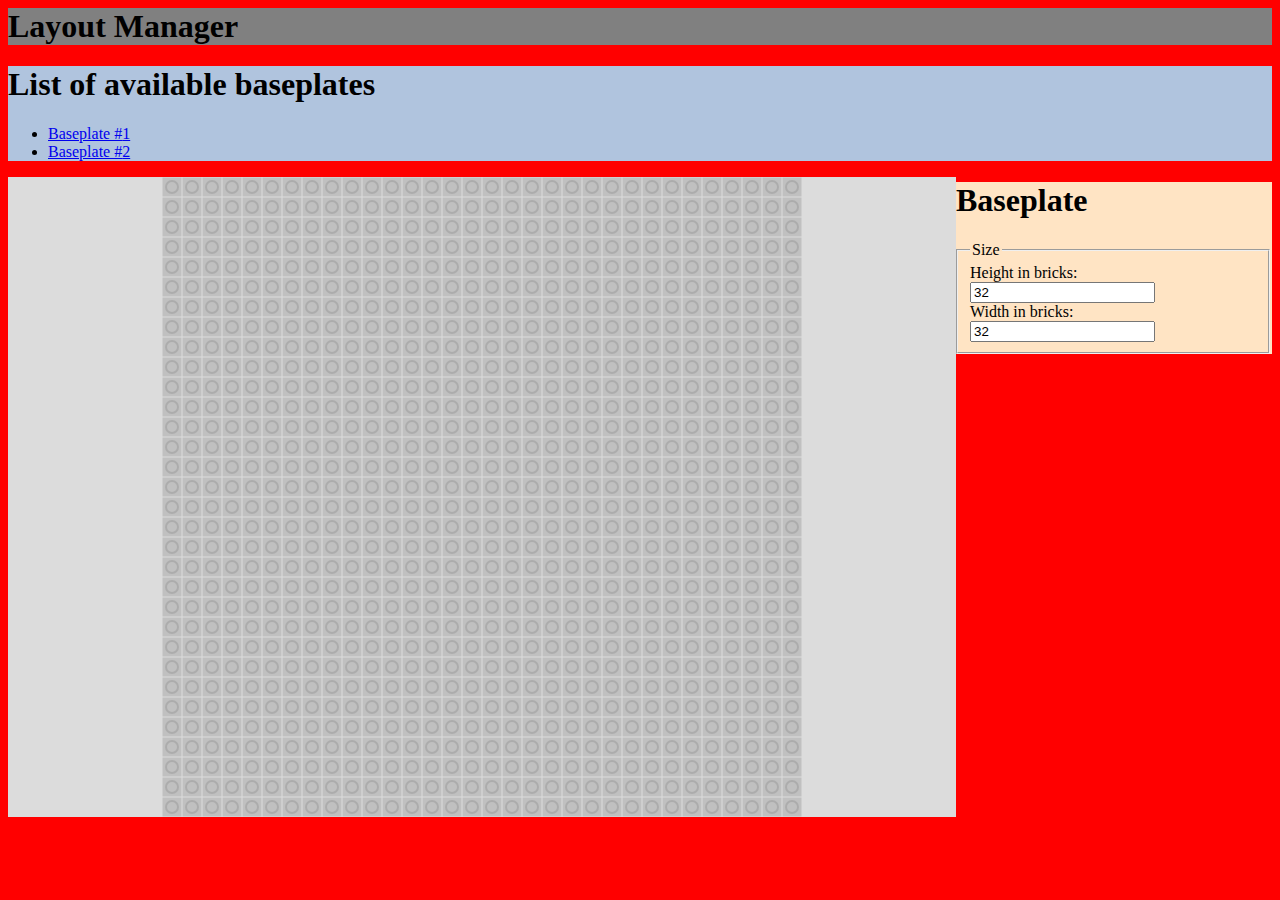
==== index.html @ 9a8347de "Refactor: Module to Baseplate" ====
<html>
	<head>
		<link rel="stylesheet" type="text/css" href="static/css/main.css" />
	</head>
	<body>
		<div class="grid-container">
			<div id="navbar">
				<h1>Layout Manager</h1>
			</div>
			<div id="baseplates">
				<h1>List of available baseplates</h1>
				<ul id="baseplate-list">
					<li class="skeleton"><a>Baseplate #<span class="id"></span></a></li>
				</ul>
			</div>
			<div id="view">
				<svg id="snap" width="100%" height="100%" xmlns="http://www.w3.org">
					<defs>
						<pattern id="grid" width="20" height="20" patternUnits="userSpaceOnUse">
							<path d="M 0 0 L 20 0 20 20 0 20 z" stroke="gainsboro" stroke-width="1" fill="silver"></path>
						</pattern>
						<pattern id="stud" width="20" height="20" patternUnits="userSpaceOnUse">
							<circle cx="10" cy="10" r="6" stroke="black" stroke-width="2" stroke-opacity="0.1" fill="none" />
						</pattern>
					</defs>
					<rect fill="url(#grid)" id="background-rect" x="0" y="0" width="100%" height="100%" />
					<g id="rect-container" />
					<rect id="hover-rect" x="0" y="0" width="20" height="20" fill="orange" fill-opacity="0.5" />
					<g id="point-container" />
					<rect fill="url(#stud)" id="stud-background-rect" x="0" y="0" width="100%" height="100%" />
				</svg>
			</div>
			<div id="baseplate-view">
				<h1>Baseplate</h1>
				<fieldset>
						<legend>Size</legend>
						<label for="module-height">Height in bricks:</label>
						<input id="module-height" name="height" type="number" value="32"/><br />
						<label for="module-width">Width in bricks:</label>
						<input id="module-width" name="width" type="number" value="32"/>
				</fieldset>
				<ul id="module-list">
					<li class="skeleton">
						<a class="show-edit-module-form">Plate #<span class="id"></span> - X:<span class="x"></span> Y:<span class="y"></span> Z:<span class="z"></span> W:<span class="w"></span> H:<span class="h"></span></a>
						<form class="edit-module-form">
							<fieldset>
								<legend>Plate #<span class="id"></span></legend>
								<label>X:<input type="number" class="input-x" name="x"/></label><br />
								<label>Y:<input type="number" class="input-y" name="y" value=""/></label><br />
								<label>Z:<input type="number" class="input-z" name="z" value=""/></label><br />
								<label>Height:<input type="number" class="input-height" name="height"/></label><br />
								<label>Width:<input type="number" class="input-width" name="width" /></label><br />
								<label>Color:
									<select class="input-color">
									</select>
								</label><br />
								<input type="button" class="input-delete" value="Delete" />
							</fieldset>
						</form>
					</li>
				</ul>
			</div>
		</div>
		<script type="text/javascript" src="static/js/util/globals.js"></script>
		<script type="text/javascript" src="static/js/util/classes.js"></script>
		<script type="text/javascript" src="static/js/util/eventhandler.js"></script>
		<script type="text/javascript" src="static/js/elements/app.js"></script>
		<script type="text/javascript" src="static/js/elements/baseplates.js"></script>
		<script type="text/javascript" src="static/js/elements/view.js"></script>
		<script type="text/javascript" src="static/js/elements/editor.js"></script>
		<script type="text/javascript" src="static/js/elements/baseplate.js"></script>
		<script type="text/javascript" src="static/js/elements/log.js"></script>
		<script type="text/javascript" src="static/js/util/routing.js"></script>
	</body>
</html>
---- static/css/main.css ----
/* Note: This file should only contain @imports. */
/* First, files that handle positioning elements */
@import url('layout/landscape.css') all and (orientation: landscape);
@import url('layout/portrait.css') all and (orientation: portrait);
/* Then, files that handle look of individual elements */
@import url('elements/navbar.css');
@import url('elements/view.css');
@import url('elements/baseplate.css');
@import url('elements/baseplates.css');
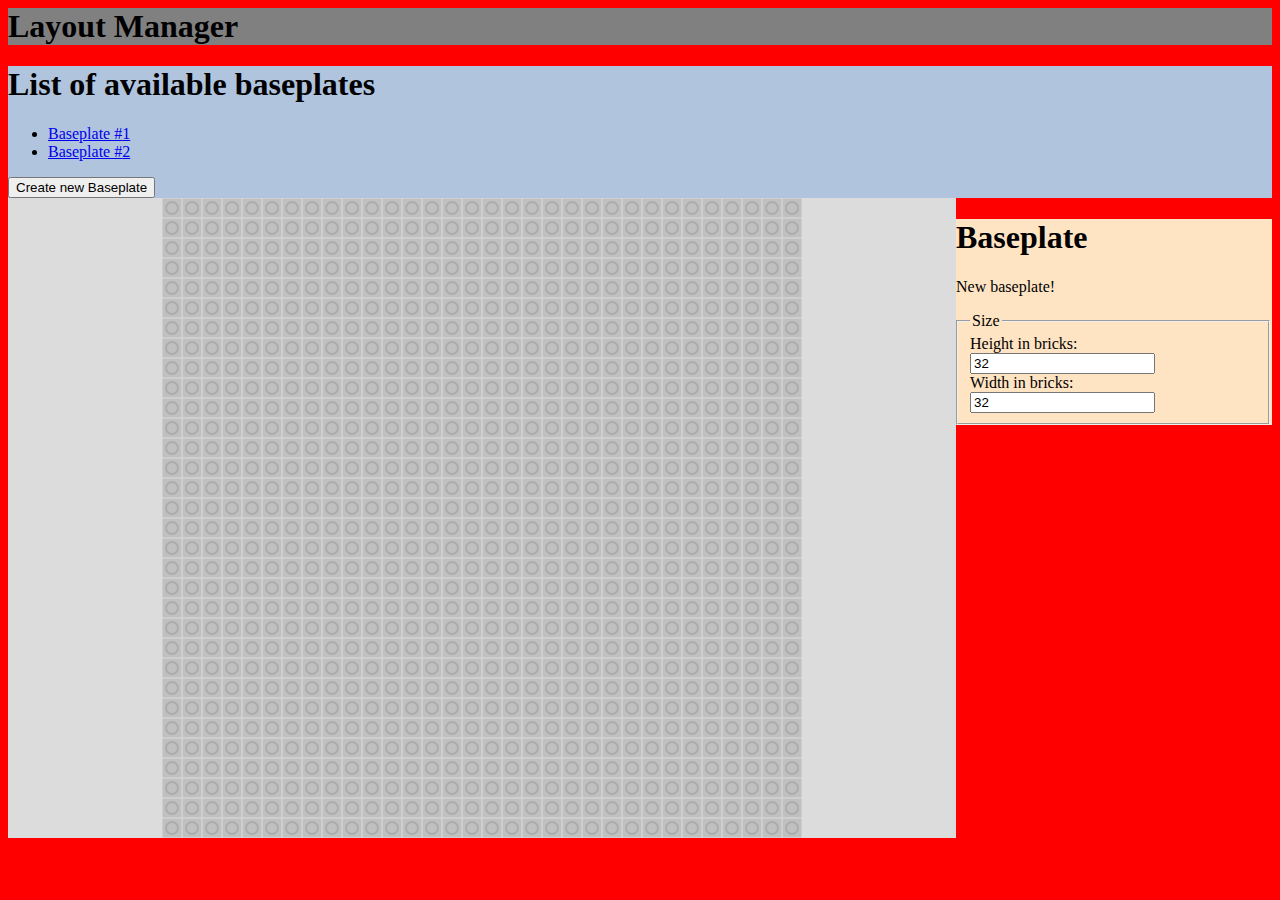
==== commit 0be6d8f1: "Feature: "Create new Baseplate" button and feature added." ====
--- a/index.html
+++ b/index.html
@@ -12,6 +12,7 @@
 				<ul id="baseplate-list">
 					<li class="skeleton"><a>Baseplate #<span class="id"></span></a></li>
 				</ul>
+				<button id="add-baseplate">Create new Baseplate</button>
 			</div>
 			<div id="view">
 				<svg id="snap" width="100%" height="100%" xmlns="http://www.w3.org">
@@ -32,17 +33,19 @@
 			</div>
 			<div id="baseplate-view">
 				<h1>Baseplate</h1>
+				<p class="edit-baseplate">ID:<span class="id"></span></p>
+				<p class="new-baseplate">New baseplate!</p>
 				<fieldset>
 						<legend>Size</legend>
-						<label for="module-height">Height in bricks:</label>
-						<input id="module-height" name="height" type="number" value="32"/><br />
-						<label for="module-width">Width in bricks:</label>
-						<input id="module-width" name="width" type="number" value="32"/>
+						<label for="baseplate-height">Height in bricks:</label>
+						<input id="baseplate-height" name="height" type="number" value="32"/><br />
+						<label for="baseplate-width">Width in bricks:</label>
+						<input id="baseplate-width" name="width" type="number" value="32"/>
 				</fieldset>
-				<ul id="module-list">
+				<ul id="plate-list">
 					<li class="skeleton">
-						<a class="show-edit-module-form">Plate #<span class="id"></span> - X:<span class="x"></span> Y:<span class="y"></span> Z:<span class="z"></span> W:<span class="w"></span> H:<span class="h"></span></a>
-						<form class="edit-module-form">
+						<a class="show-edit-plate-form">Plate #<span class="id"></span> - X:<span class="x"></span> Y:<span class="y"></span> Z:<span class="z"></span> W:<span class="w"></span> H:<span class="h"></span></a>
+						<form class="edit-plate-form">
 							<fieldset>
 								<legend>Plate #<span class="id"></span></legend>
 								<label>X:<input type="number" class="input-x" name="x"/></label><br />
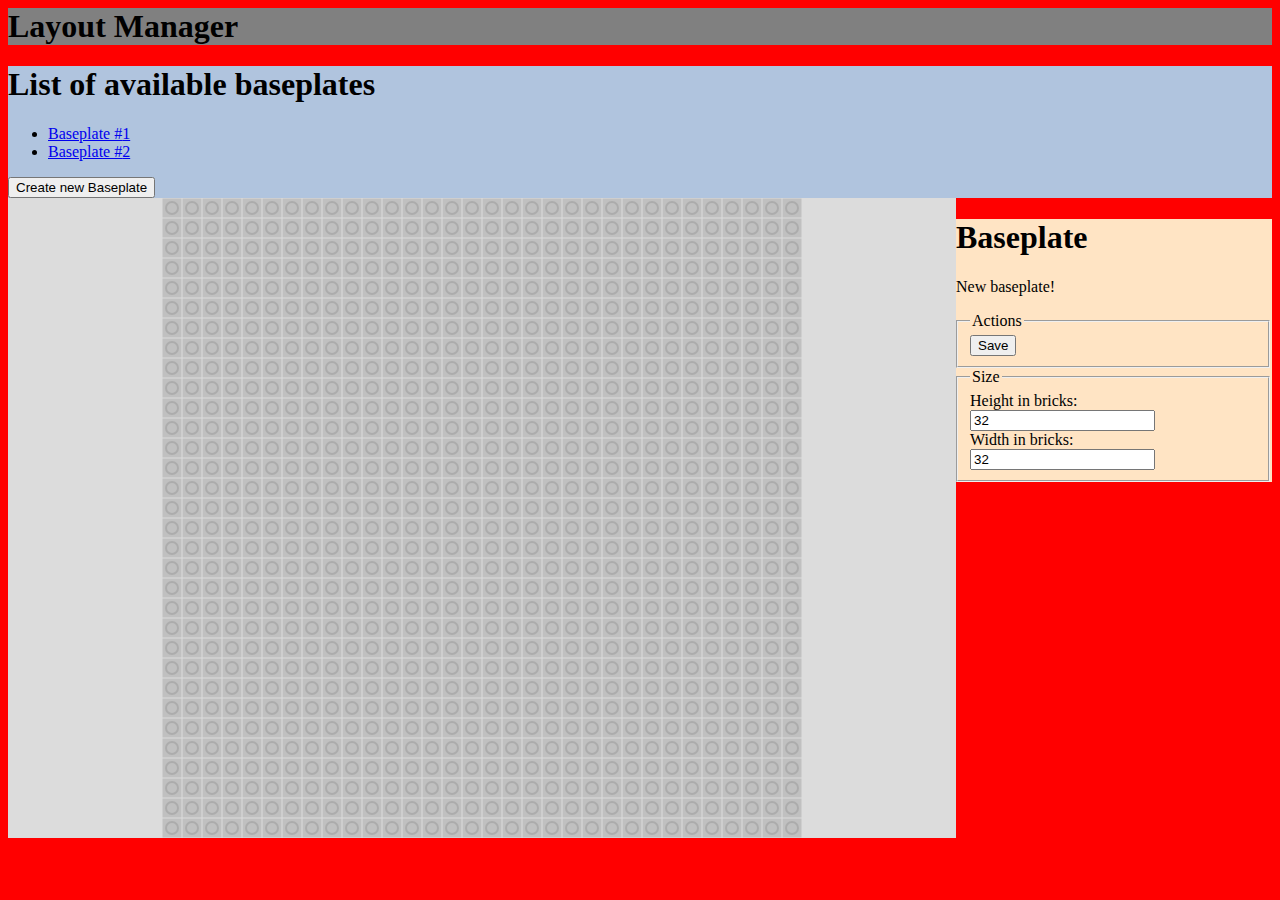
==== commit 39ba09ae: "Feature: "Create new Baseplate" button Bugfix: Resetting active baseplate did not reset the editor e" ====
--- a/index.html
+++ b/index.html
@@ -36,11 +36,15 @@
 				<p class="edit-baseplate">ID:<span class="id"></span></p>
 				<p class="new-baseplate">New baseplate!</p>
 				<fieldset>
-						<legend>Size</legend>
-						<label for="baseplate-height">Height in bricks:</label>
-						<input id="baseplate-height" name="height" type="number" value="32"/><br />
-						<label for="baseplate-width">Width in bricks:</label>
-						<input id="baseplate-width" name="width" type="number" value="32"/>
+					<legend>Actions</legend>
+					<button id="save-baseplate">Save</button>
+				</fieldset>
+				<fieldset>
+					<legend>Size</legend>
+					<label for="baseplate-height">Height in bricks:</label>
+					<input id="baseplate-height" name="height" type="number" value="32"/><br />
+					<label for="baseplate-width">Width in bricks:</label>
+					<input id="baseplate-width" name="width" type="number" value="32"/>
 				</fieldset>
 				<ul id="plate-list">
 					<li class="skeleton">
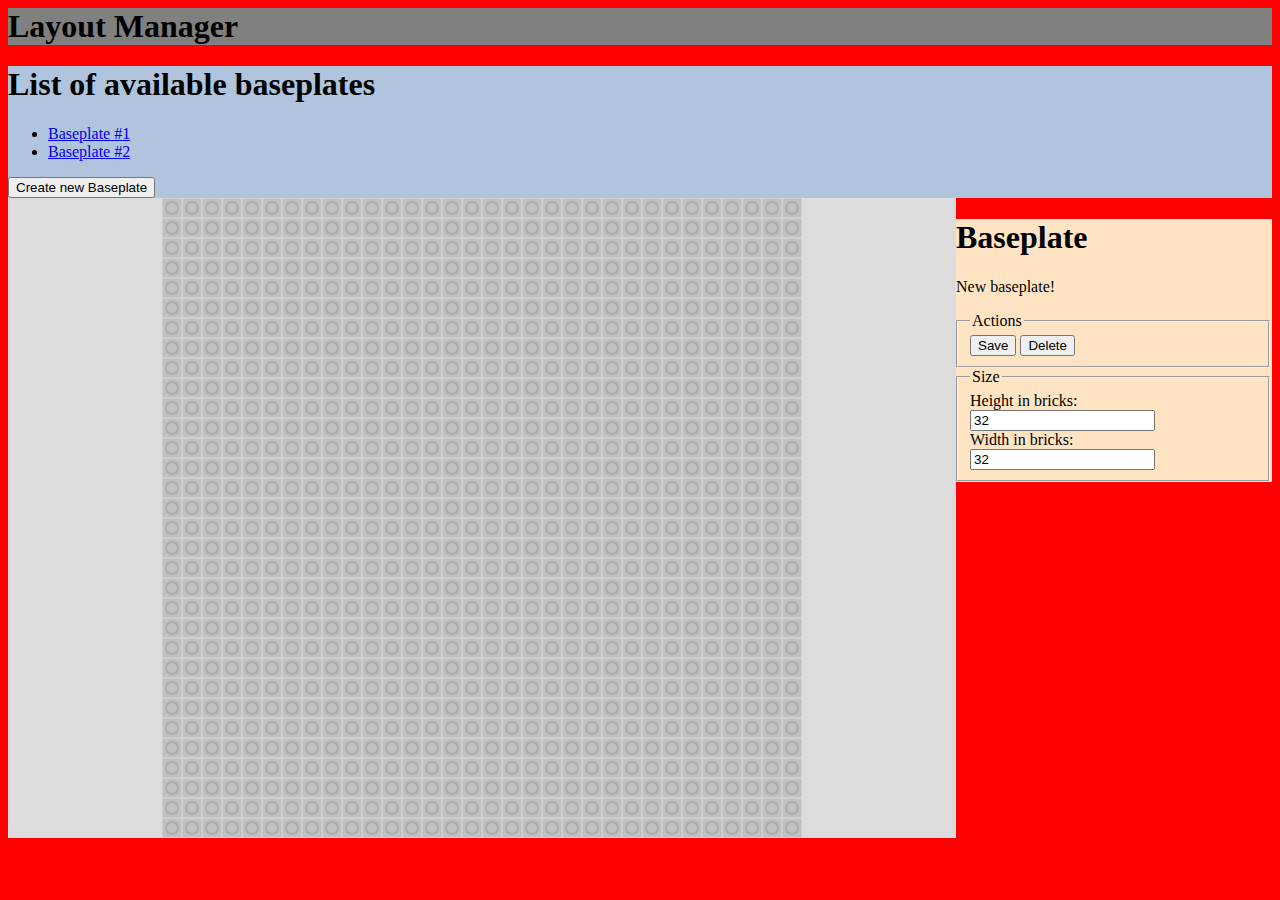
==== commit 0bacb58e: "Feature: "Delete baseplate" button added. Closes #24 Change: When user wants to open new baseplate w" ====
--- a/index.html
+++ b/index.html
@@ -38,6 +38,7 @@
 				<fieldset>
 					<legend>Actions</legend>
 					<button id="save-baseplate">Save</button>
+					<button id="delete-baseplate">Delete</button>
 				</fieldset>
 				<fieldset>
 					<legend>Size</legend>
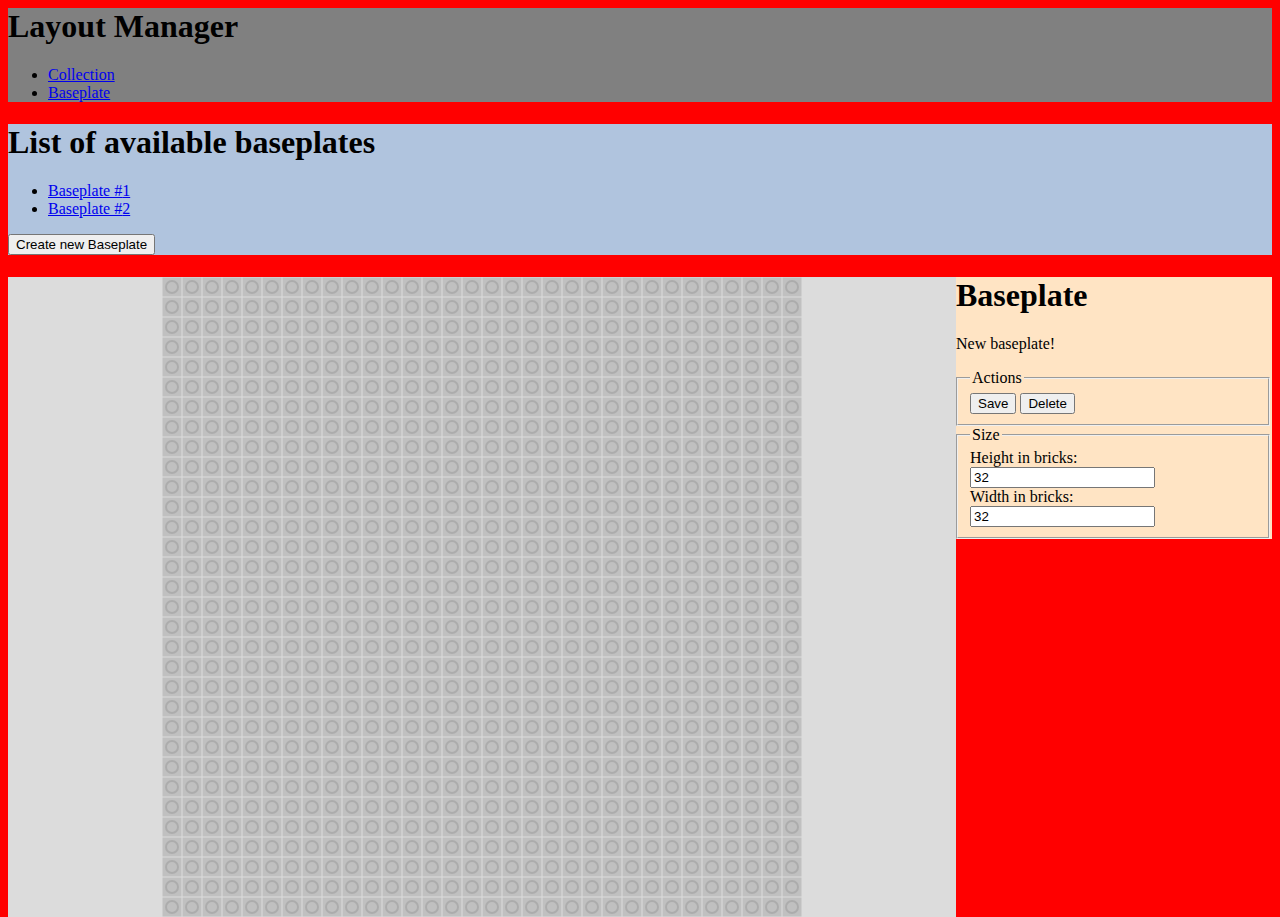
==== commit b8f760a8: "Refactor: Rearranging elements in HTML to prepare for navbar functionality" ====
--- a/index.html
+++ b/index.html
@@ -3,10 +3,18 @@
 		<link rel="stylesheet" type="text/css" href="static/css/main.css" />
 	</head>
 	<body>
-		<div class="grid-container">
+		<div id="app-container">
+
 			<div id="navbar">
 				<h1>Layout Manager</h1>
+				<nav>
+					<ul>
+						<li><a href="#baseplate-list">Collection</a></li>
+						<li><a href="#baseplate">Baseplate</li></a>
+					</ul>
+				</nav>
 			</div>
+
 			<div id="baseplates">
 				<h1>List of available baseplates</h1>
 				<ul id="baseplate-list">
@@ -14,59 +22,62 @@
 				</ul>
 				<button id="add-baseplate">Create new Baseplate</button>
 			</div>
-			<div id="view">
-				<svg id="snap" width="100%" height="100%" xmlns="http://www.w3.org">
-					<defs>
-						<pattern id="grid" width="20" height="20" patternUnits="userSpaceOnUse">
-							<path d="M 0 0 L 20 0 20 20 0 20 z" stroke="gainsboro" stroke-width="1" fill="silver"></path>
-						</pattern>
-						<pattern id="stud" width="20" height="20" patternUnits="userSpaceOnUse">
-							<circle cx="10" cy="10" r="6" stroke="black" stroke-width="2" stroke-opacity="0.1" fill="none" />
-						</pattern>
-					</defs>
-					<rect fill="url(#grid)" id="background-rect" x="0" y="0" width="100%" height="100%" />
-					<g id="rect-container" />
-					<rect id="hover-rect" x="0" y="0" width="20" height="20" fill="orange" fill-opacity="0.5" />
-					<g id="point-container" />
-					<rect fill="url(#stud)" id="stud-background-rect" x="0" y="0" width="100%" height="100%" />
-				</svg>
-			</div>
-			<div id="baseplate-view">
-				<h1>Baseplate</h1>
-				<p class="edit-baseplate">ID:<span class="id"></span></p>
-				<p class="new-baseplate">New baseplate!</p>
-				<fieldset>
-					<legend>Actions</legend>
-					<button id="save-baseplate">Save</button>
-					<button id="delete-baseplate">Delete</button>
-				</fieldset>
-				<fieldset>
-					<legend>Size</legend>
-					<label for="baseplate-height">Height in bricks:</label>
-					<input id="baseplate-height" name="height" type="number" value="32"/><br />
-					<label for="baseplate-width">Width in bricks:</label>
-					<input id="baseplate-width" name="width" type="number" value="32"/>
-				</fieldset>
-				<ul id="plate-list">
-					<li class="skeleton">
-						<a class="show-edit-plate-form">Plate #<span class="id"></span> - X:<span class="x"></span> Y:<span class="y"></span> Z:<span class="z"></span> W:<span class="w"></span> H:<span class="h"></span></a>
-						<form class="edit-plate-form">
-							<fieldset>
-								<legend>Plate #<span class="id"></span></legend>
-								<label>X:<input type="number" class="input-x" name="x"/></label><br />
-								<label>Y:<input type="number" class="input-y" name="y" value=""/></label><br />
-								<label>Z:<input type="number" class="input-z" name="z" value=""/></label><br />
-								<label>Height:<input type="number" class="input-height" name="height"/></label><br />
-								<label>Width:<input type="number" class="input-width" name="width" /></label><br />
-								<label>Color:
-									<select class="input-color">
-									</select>
-								</label><br />
-								<input type="button" class="input-delete" value="Delete" />
-							</fieldset>
-						</form>
-					</li>
-				</ul>
+
+			<div id="baseplate-edit">
+				<div id="baseplate-view">
+					<svg id="baseplate-svg" width="100%" height="100%" xmlns="http://www.w3.org">
+						<defs>
+							<pattern id="grid" width="20" height="20" patternUnits="userSpaceOnUse">
+								<path d="M 0 0 L 20 0 20 20 0 20 z" stroke="gainsboro" stroke-width="1" fill="silver"></path>
+							</pattern>
+							<pattern id="stud" width="20" height="20" patternUnits="userSpaceOnUse">
+								<circle cx="10" cy="10" r="6" stroke="black" stroke-width="2" stroke-opacity="0.1" fill="none" />
+							</pattern>
+						</defs>
+						<rect fill="url(#grid)" id="background-rect" x="0" y="0" width="100%" height="100%" />
+						<g id="rect-container" />
+						<rect id="hover-rect" x="0" y="0" width="20" height="20" fill="orange" fill-opacity="0.5" />
+						<g id="point-container" />
+						<rect fill="url(#stud)" id="stud-background-rect" x="0" y="0" width="100%" height="100%" />
+					</svg>
+				</div>
+				<div id="baseplate-data">
+					<h1>Baseplate</h1>
+					<p class="edit-baseplate">ID:<span class="id"></span></p>
+					<p class="new-baseplate">New baseplate!</p>
+					<fieldset>
+						<legend>Actions</legend>
+						<button id="save-baseplate">Save</button>
+						<button id="delete-baseplate">Delete</button>
+					</fieldset>
+					<fieldset>
+						<legend>Size</legend>
+						<label for="baseplate-height">Height in bricks:</label>
+						<input id="baseplate-height" name="height" type="number" value="32"/><br />
+						<label for="baseplate-width">Width in bricks:</label>
+						<input id="baseplate-width" name="width" type="number" value="32"/>
+					</fieldset>
+					<ul id="plate-list">
+						<li class="skeleton">
+							<a class="show-edit-plate-form">Plate #<span class="id"></span> - X:<span class="x"></span> Y:<span class="y"></span> Z:<span class="z"></span> W:<span class="w"></span> H:<span class="h"></span></a>
+							<form class="edit-plate-form">
+								<fieldset>
+									<legend>Plate #<span class="id"></span></legend>
+									<label>X:<input type="number" class="input-x" name="x"/></label><br />
+									<label>Y:<input type="number" class="input-y" name="y" value=""/></label><br />
+									<label>Z:<input type="number" class="input-z" name="z" value=""/></label><br />
+									<label>Height:<input type="number" class="input-height" name="height"/></label><br />
+									<label>Width:<input type="number" class="input-width" name="width" /></label><br />
+									<label>Color:
+										<select class="input-color">
+										</select>
+									</label><br />
+									<input type="button" class="input-delete" value="Delete" />
+								</fieldset>
+							</form>
+						</li>
+					</ul>
+				</div>
 			</div>
 		</div>
 		<script type="text/javascript" src="static/js/util/globals.js"></script>
--- a/static/css/main.css
+++ b/static/css/main.css
@@ -4,6 +4,5 @@
 @import url('layout/portrait.css') all and (orientation: portrait);
 /* Then, files that handle look of individual elements */
 @import url('elements/navbar.css');
-@import url('elements/view.css');
-@import url('elements/baseplate.css');
-@import url('elements/baseplates.css');+@import url('elements/baseplate-view.css');
+@import url('elements/baseplate-list.css');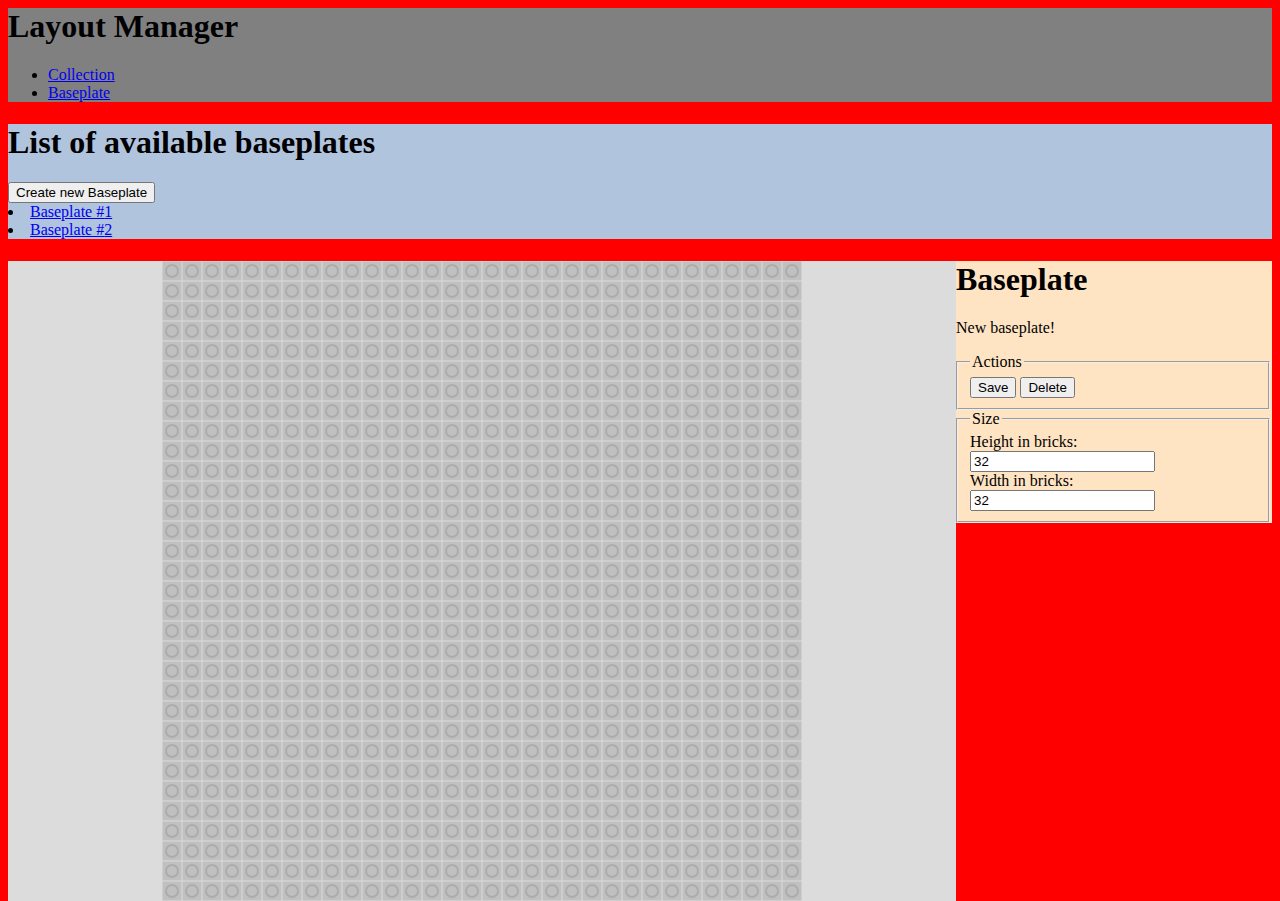
==== commit 2a989962: "Refactor: Renamed js files to reflect changes in code." ====
--- a/index.html
+++ b/index.html
@@ -15,9 +15,9 @@
 				</nav>
 			</div>
 
-			<div id="baseplates">
+			<div id="baseplate-list">
 				<h1>List of available baseplates</h1>
-				<ul id="baseplate-list">
+				<ul id="baseplate-collection">
 					<li class="skeleton"><a>Baseplate #<span class="id"></span></a></li>
 				</ul>
 				<button id="add-baseplate">Create new Baseplate</button>
@@ -84,10 +84,10 @@
 		<script type="text/javascript" src="static/js/util/classes.js"></script>
 		<script type="text/javascript" src="static/js/util/eventhandler.js"></script>
 		<script type="text/javascript" src="static/js/elements/app.js"></script>
-		<script type="text/javascript" src="static/js/elements/baseplates.js"></script>
+		<script type="text/javascript" src="static/js/elements/baseplate-list.js"></script>
 		<script type="text/javascript" src="static/js/elements/view.js"></script>
 		<script type="text/javascript" src="static/js/elements/editor.js"></script>
-		<script type="text/javascript" src="static/js/elements/baseplate.js"></script>
+		<script type="text/javascript" src="static/js/elements/baseplate-view.js"></script>
 		<script type="text/javascript" src="static/js/elements/log.js"></script>
 		<script type="text/javascript" src="static/js/util/routing.js"></script>
 	</body>
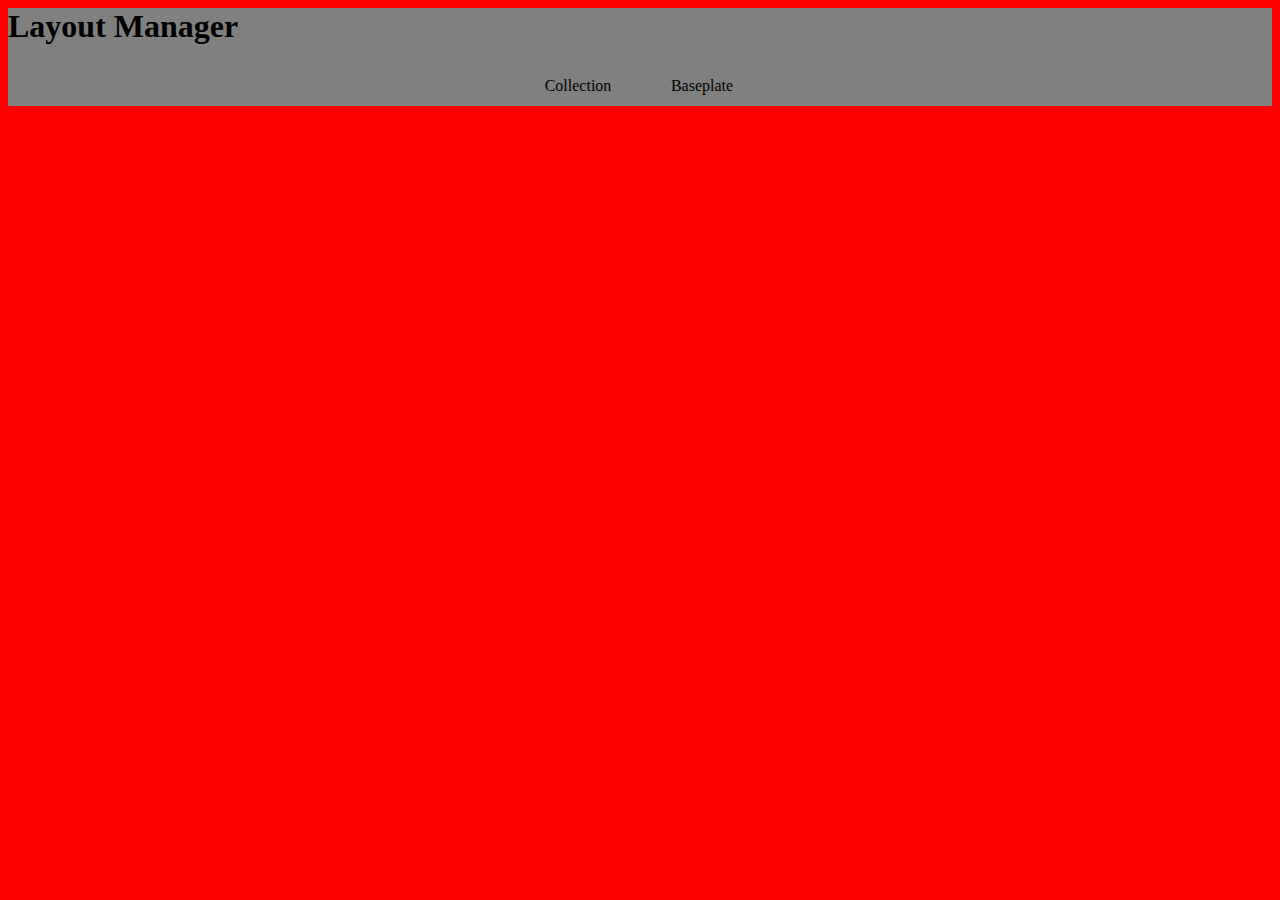
==== commit 658b0548: "Feature: Simple navbar functionality with showing only relevate element. Refactor: Some more renamin" ====
--- a/index.html
+++ b/index.html
@@ -9,13 +9,13 @@
 				<h1>Layout Manager</h1>
 				<nav>
 					<ul>
-						<li><a href="#baseplate-list">Collection</a></li>
+						<li><a href="#list">Collection</a></li>
 						<li><a href="#baseplate">Baseplate</li></a>
 					</ul>
 				</nav>
 			</div>
 
-			<div id="baseplate-list">
+			<div id="baseplate-list" class="element">
 				<h1>List of available baseplates</h1>
 				<ul id="baseplate-collection">
 					<li class="skeleton"><a>Baseplate #<span class="id"></span></a></li>
@@ -23,7 +23,7 @@
 				<button id="add-baseplate">Create new Baseplate</button>
 			</div>
 
-			<div id="baseplate-edit">
+			<div id="baseplate-edit" class="element">
 				<div id="baseplate-view">
 					<svg id="baseplate-svg" width="100%" height="100%" xmlns="http://www.w3.org">
 						<defs>
--- a/static/css/main.css
+++ b/static/css/main.css
@@ -5,4 +5,5 @@
 /* Then, files that handle look of individual elements */
 @import url('elements/navbar.css');
 @import url('elements/baseplate-view.css');
-@import url('elements/baseplate-list.css');+@import url('elements/baseplate-list.css');
+@import url('elements/base.css');